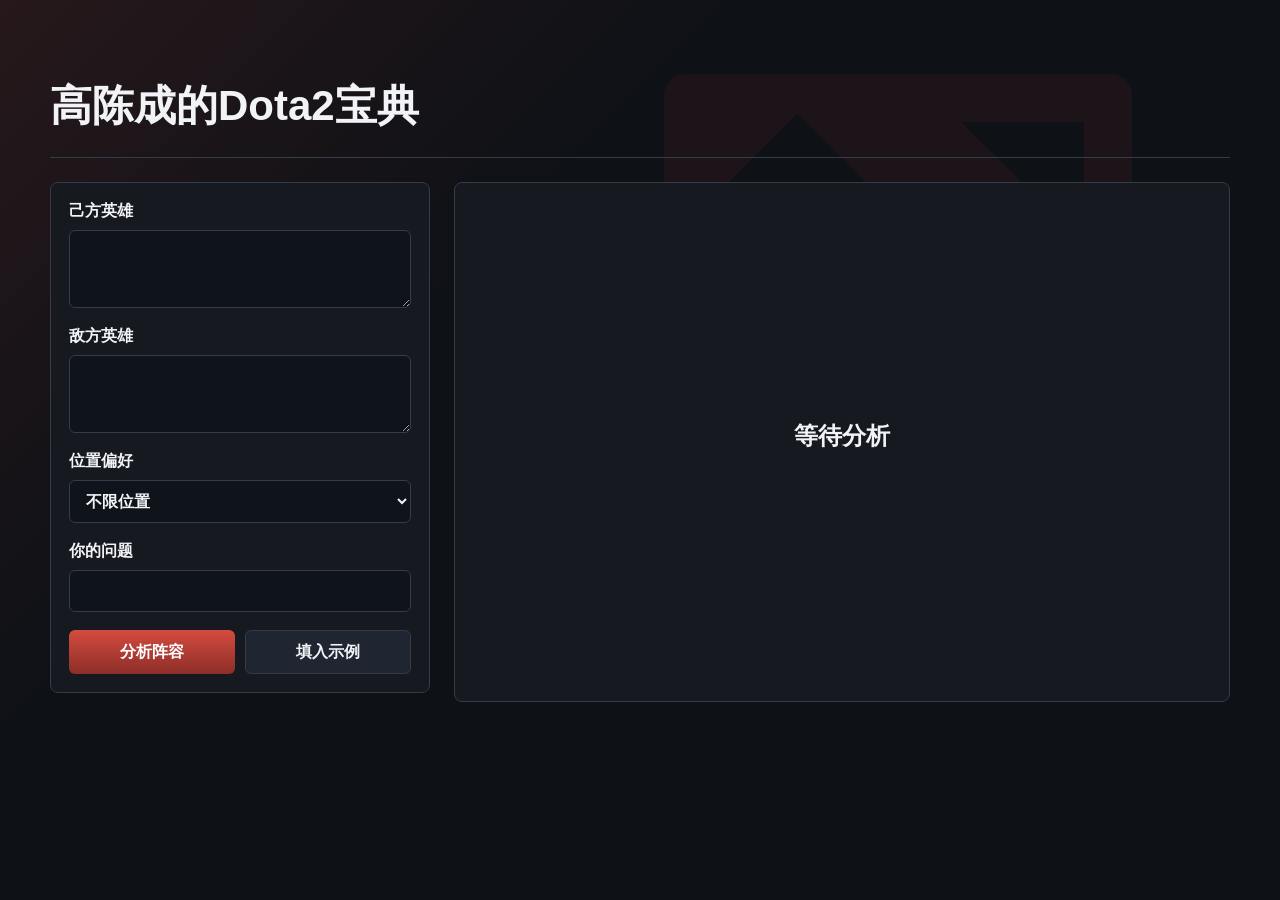
==== docs/index.html @ 35fe03dc "Add GitHub Pages static deployment" ====
<!doctype html>
<html lang="zh-CN">
  <head>
    <meta charset="utf-8" />
    <meta name="viewport" content="width=device-width, initial-scale=1" />
    <title>高陈成的Dota2宝典</title>
    <link rel="stylesheet" href="./style.css?v=pages1" />
  </head>
  <body>
    <main class="app-shell">
      <section class="hero-band">
        <div>
          <h1>高陈成的Dota2宝典</h1>
        </div>
      </section>

      <section class="workspace">
        <form id="agent-form" class="control-panel">
          <label>
            己方英雄
            <textarea name="allies" rows="3"></textarea>
          </label>

          <label>
            敌方英雄
            <textarea name="enemies" rows="3"></textarea>
          </label>

          <label>
            位置偏好
            <select name="role">
              <option value="flexible">不限位置</option>
              <option value="carry">一号位 / Carry</option>
              <option value="mid">二号位 / Mid</option>
              <option value="offlane">三号位 / Offlane</option>
              <option value="soft_support">四号位 / Soft Support</option>
              <option value="hard_support">五号位 / Hard Support</option>
            </select>
          </label>

          <label>
            你的问题
            <input name="question" type="text" />
          </label>

          <div class="button-row">
            <button type="submit">分析阵容</button>
            <button type="button" id="sample-button" class="secondary-button">填入示例</button>
          </div>
        </form>

        <section class="result-panel">
          <div id="empty-state" class="empty-state">
            <h2>等待分析</h2>
          </div>

          <div id="loading-state" class="loading-state hidden">
            <div class="spinner"></div>
            <span>分析中</span>
          </div>

          <div id="result" class="hidden">
            <div class="summary-grid">
              <div>
                <span class="metric-label">己方识别</span>
                <strong id="ally-count">0</strong>
              </div>
              <div>
                <span class="metric-label">敌方识别</span>
                <strong id="enemy-count">0</strong>
              </div>
              <div>
                <span class="metric-label">候选推荐</span>
                <strong id="recommend-count">0</strong>
              </div>
            </div>

            <h2>推荐英雄</h2>
            <div id="recommendations" class="recommendation-grid"></div>

            <h2>出装建议</h2>
            <div id="item-build" class="item-build"></div>

            <h2>阵容风险</h2>
            <ul id="risks" class="risk-list"></ul>

            <h2>完整回答</h2>
            <article id="answer" class="answer"></article>
          </div>
        </section>
      </section>
    </main>

    <script src="./app.js?v=pages1"></script>
  </body>
</html>
---- docs/style.css ----
:root {
  color-scheme: dark;
  --bg: #0e1116;
  --panel: #171b22;
  --panel-2: #202631;
  --line: #343b49;
  --text: #f1f3f6;
  --muted: #a9b0bc;
  --red: #d44b3f;
  --red-dark: #8d2e28;
  --gold: #d6a84f;
  --cyan: #65c6d8;
  --green: #78c77b;
}

* {
  box-sizing: border-box;
}

body {
  position: relative;
  margin: 0;
  min-height: 100vh;
  background:
    linear-gradient(135deg, rgba(212, 75, 63, 0.12), transparent 34%),
    var(--bg);
  color: var(--text);
  font-family: "Microsoft YaHei", "Segoe UI", Arial, sans-serif;
}

body::before {
  content: "";
  position: fixed;
  inset: 0;
  z-index: 0;
  pointer-events: none;
  background-image: url("./dota_logo.svg");
  background-repeat: no-repeat;
  background-position: right max(24px, 8vw) top 28px;
  background-size: min(48vw, 560px);
  opacity: 0.08;
}

button,
input,
select,
textarea {
  font: inherit;
}

.app-shell {
  position: relative;
  z-index: 1;
  width: min(1180px, calc(100% - 32px));
  margin: 0 auto;
  padding: 28px 0 40px;
}

.hero-band {
  min-height: 130px;
  display: flex;
  align-items: end;
  justify-content: space-between;
  gap: 28px;
  padding: 24px 0 28px;
  border-bottom: 1px solid var(--line);
}

h1,
h2,
p {
  margin-top: 0;
}

h1 {
  margin-bottom: 0;
  font-size: 42px;
  line-height: 1.1;
  letter-spacing: 0;
}

h2 {
  margin: 24px 0 12px;
  font-size: 18px;
  letter-spacing: 0;
}

.workspace {
  display: grid;
  grid-template-columns: 380px minmax(0, 1fr);
  gap: 24px;
  align-items: start;
  padding-top: 24px;
}

.control-panel,
.result-panel {
  border: 1px solid var(--line);
  border-radius: 8px;
  background: rgba(23, 27, 34, 0.92);
}

.control-panel {
  position: sticky;
  top: 18px;
  display: grid;
  gap: 18px;
  padding: 18px;
}

label {
  display: grid;
  gap: 8px;
  color: var(--text);
  font-weight: 700;
}

textarea,
input,
select {
  width: 100%;
  border: 1px solid var(--line);
  border-radius: 6px;
  background: #0f131a;
  color: var(--text);
  padding: 11px 12px;
  outline: none;
  resize: vertical;
}

textarea:focus,
input:focus,
select:focus {
  border-color: var(--cyan);
  box-shadow: 0 0 0 3px rgba(101, 198, 216, 0.14);
}

.button-row {
  display: grid;
  grid-template-columns: 1fr 1fr;
  gap: 10px;
}

button {
  min-height: 44px;
  border: 0;
  border-radius: 6px;
  background: linear-gradient(180deg, var(--red), var(--red-dark));
  color: white;
  font-weight: 800;
  cursor: pointer;
}

button:hover {
  filter: brightness(1.07);
}

button:disabled {
  cursor: wait;
  opacity: 0.64;
}

.secondary-button {
  border: 1px solid var(--line);
  background: var(--panel-2);
  color: var(--text);
}

.result-panel {
  min-height: 520px;
  padding: 20px;
}

.empty-state,
.loading-state {
  min-height: 450px;
  display: grid;
  place-content: center;
  text-align: center;
  color: var(--muted);
}

.empty-state h2 {
  margin-bottom: 8px;
  color: var(--text);
  font-size: 24px;
}

.hidden {
  display: none !important;
}

.spinner {
  width: 36px;
  height: 36px;
  margin: 0 auto 14px;
  border: 3px solid rgba(255, 255, 255, 0.18);
  border-top-color: var(--gold);
  border-radius: 999px;
  animation: spin 0.9s linear infinite;
}

@keyframes spin {
  to {
    transform: rotate(360deg);
  }
}

.summary-grid {
  display: grid;
  grid-template-columns: repeat(3, minmax(0, 1fr));
  gap: 12px;
}

.summary-grid > div {
  min-height: 80px;
  display: grid;
  align-content: center;
  gap: 6px;
  padding: 14px;
  border: 1px solid var(--line);
  border-radius: 8px;
  background: var(--panel-2);
}

.metric-label {
  color: var(--muted);
  font-size: 13px;
}

.summary-grid strong {
  font-size: 28px;
  color: var(--gold);
}

.recommendation-grid {
  display: grid;
  grid-template-columns: repeat(2, minmax(0, 1fr));
  gap: 14px;
}

.hero-card {
  display: grid;
  grid-template-columns: 92px minmax(0, 1fr);
  min-height: 128px;
  overflow: hidden;
  border: 1px solid var(--line);
  border-radius: 8px;
  background: #141922;
}

.hero-card img {
  width: 92px;
  height: 100%;
  object-fit: cover;
  background: #080a0e;
}

.hero-card-body {
  padding: 12px;
  min-width: 0;
}

.hero-title-row {
  display: flex;
  justify-content: space-between;
  gap: 10px;
  align-items: start;
}

.hero-name {
  margin: 0;
  font-size: 17px;
  line-height: 1.25;
  overflow-wrap: anywhere;
}

.score {
  flex: 0 0 auto;
  color: var(--gold);
  font-weight: 800;
}

.hero-meta {
  margin: 6px 0 8px;
  color: var(--muted);
  font-size: 13px;
}

.reason-list {
  margin: 0;
  padding-left: 18px;
  color: #d8dde5;
  font-size: 13px;
  line-height: 1.55;
}

.risk-list {
  display: grid;
  gap: 10px;
  margin: 0;
  padding: 0;
  list-style: none;
}

.item-build {
  display: grid;
  grid-template-columns: repeat(2, minmax(0, 1fr));
  gap: 12px;
}

.item-group {
  min-height: 92px;
  padding: 12px;
  border: 1px solid var(--line);
  border-radius: 8px;
  background: #141922;
}

.item-group h3 {
  margin: 0 0 10px;
  color: var(--gold);
  font-size: 15px;
}

.item-icons {
  display: flex;
  flex-wrap: wrap;
  gap: 8px;
}

.item-icon {
  display: inline-flex;
  width: 46px;
  height: 34px;
  align-items: center;
  justify-content: center;
  border: 1px solid rgba(214, 168, 79, 0.26);
  border-radius: 6px;
  background: #0c1016;
  overflow: hidden;
}

.item-icon:hover {
  border-color: rgba(214, 168, 79, 0.7);
  box-shadow: 0 0 0 3px rgba(214, 168, 79, 0.12);
}

.item-icon img {
  width: 100%;
  height: 100%;
  object-fit: cover;
  display: block;
}

.item-text-chip {
  display: inline-flex;
  align-items: center;
  min-height: 30px;
  padding: 5px 9px;
  border: 1px solid var(--line);
  border-radius: 6px;
  background: #0c1016;
  color: var(--muted);
  font-size: 13px;
  line-height: 1.35;
}

.item-meta-line {
  color: #e7ebf1;
  font-size: 14px;
}

.item-text-group ul {
  margin: 0;
  padding-left: 18px;
  color: #d8dde5;
  font-size: 13px;
  line-height: 1.6;
}

.item-text-group li + li {
  margin-top: 6px;
}

.item-empty {
  padding: 12px;
  border: 1px solid var(--line);
  border-radius: 8px;
  color: var(--muted);
}

.risk-list li,
.step-item {
  padding: 12px;
  border: 1px solid var(--line);
  border-radius: 8px;
  background: #141922;
  color: #d8dde5;
}

.steps {
  display: grid;
  gap: 10px;
}

.step-item strong {
  display: block;
  margin-bottom: 4px;
  color: var(--cyan);
}

.step-item p {
  margin-bottom: 6px;
  color: var(--muted);
}

.answer {
  padding: 16px;
  border: 1px solid var(--line);
  border-radius: 8px;
  background: #10141b;
  color: #e7ebf1;
  line-height: 1.72;
}

.answer h3 {
  margin: 18px 0 8px;
  color: var(--gold);
  font-size: 17px;
}

.answer h3:first-child {
  margin-top: 0;
}

.answer ul,
.answer ol {
  margin-top: 8px;
  padding-left: 22px;
}

.answer li {
  margin: 5px 0;
}

@media (max-width: 900px) {
  .hero-band {
    align-items: start;
    flex-direction: column;
  }

  .workspace {
    grid-template-columns: 1fr;
  }

  .control-panel {
    position: static;
  }
}

@media (max-width: 640px) {
  .app-shell {
    width: min(100% - 20px, 1180px);
    padding-top: 14px;
  }

  h1 {
    font-size: 32px;
  }

  .summary-grid,
  .recommendation-grid,
  .item-build,
  .button-row {
    grid-template-columns: 1fr;
  }

  .hero-card {
    grid-template-columns: 78px minmax(0, 1fr);
  }

  .hero-card img {
    width: 78px;
  }
}
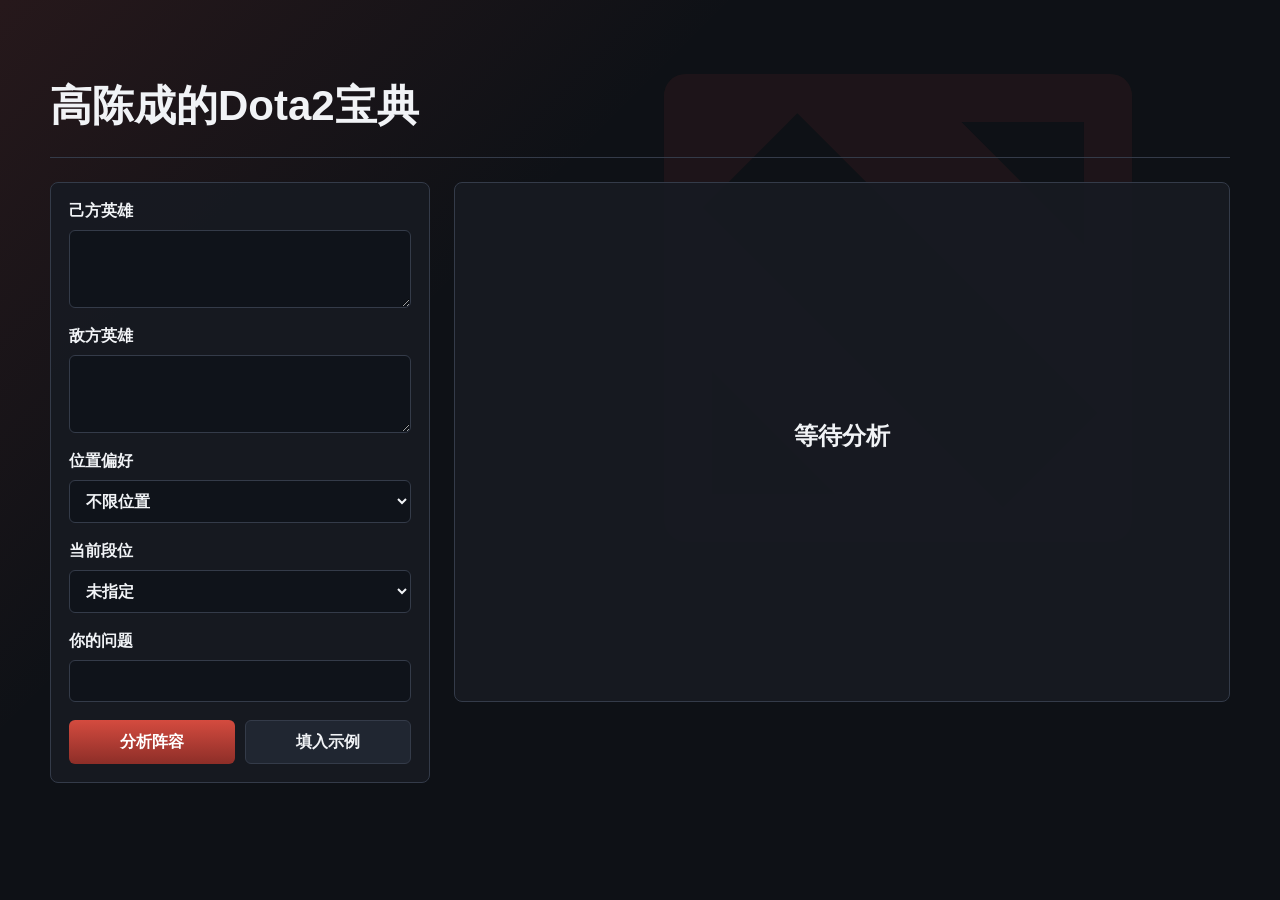
==== commit e5559ed7: "Add rank-aware Dota guidance" ====
--- a/docs/index.html
+++ b/docs/index.html
@@ -4,7 +4,7 @@
     <meta charset="utf-8" />
     <meta name="viewport" content="width=device-width, initial-scale=1" />
     <title>高陈成的Dota2宝典</title>
-    <link rel="stylesheet" href="./style.css?v=pages1" />
+    <link rel="stylesheet" href="./style.css?v=pages3" />
   </head>
   <body>
     <main class="app-shell">
@@ -35,6 +35,21 @@
               <option value="offlane">三号位 / Offlane</option>
               <option value="soft_support">四号位 / Soft Support</option>
               <option value="hard_support">五号位 / Hard Support</option>
+            </select>
+          </label>
+
+          <label>
+            当前段位
+            <select name="rank">
+              <option value="unknown">未指定</option>
+              <option value="herald">先锋</option>
+              <option value="guardian">卫士</option>
+              <option value="crusader">中军</option>
+              <option value="archon">统帅</option>
+              <option value="legend">传奇</option>
+              <option value="ancient">万古</option>
+              <option value="divine">超凡</option>
+              <option value="immortal">冠绝</option>
             </select>
           </label>
 
@@ -73,6 +88,10 @@
                 <span class="metric-label">候选推荐</span>
                 <strong id="recommend-count">0</strong>
               </div>
+              <div>
+                <span class="metric-label">当前段位</span>
+                <strong id="rank-value">未指定</strong>
+              </div>
             </div>
 
             <h2>推荐英雄</h2>
@@ -84,6 +103,9 @@
             <h2>阵容风险</h2>
             <ul id="risks" class="risk-list"></ul>
 
+            <h2>实战样本与个人理解</h2>
+            <div id="playbook" class="playbook-grid"></div>
+
             <h2>完整回答</h2>
             <article id="answer" class="answer"></article>
           </div>
@@ -91,6 +113,6 @@
       </section>
     </main>
 
-    <script src="./app.js?v=pages1"></script>
+    <script src="./app.js?v=pages3"></script>
   </body>
 </html>
--- a/docs/style.css
+++ b/docs/style.css
@@ -208,7 +208,7 @@
 
 .summary-grid {
   display: grid;
-  grid-template-columns: repeat(3, minmax(0, 1fr));
+  grid-template-columns: repeat(4, minmax(0, 1fr));
   gap: 12px;
 }
 
@@ -399,6 +399,71 @@
   color: #d8dde5;
 }
 
+.playbook-grid {
+  display: grid;
+  grid-template-columns: repeat(2, minmax(0, 1fr));
+  gap: 12px;
+}
+
+.playbook-card,
+.playbook-empty {
+  padding: 14px;
+  border: 1px solid var(--line);
+  border-radius: 8px;
+  background: #141922;
+}
+
+.playbook-card {
+  display: grid;
+  gap: 8px;
+}
+
+.playbook-meta {
+  color: var(--cyan);
+  font-size: 12px;
+  font-weight: 700;
+}
+
+.playbook-card h3 {
+  margin: 0;
+  color: var(--gold);
+  font-size: 16px;
+  line-height: 1.35;
+}
+
+.playbook-card p {
+  margin: 0;
+  color: #e7ebf1;
+  line-height: 1.65;
+}
+
+.playbook-card ul {
+  margin: 0;
+  padding-left: 18px;
+  color: #d8dde5;
+  font-size: 13px;
+  line-height: 1.6;
+}
+
+.tag-row {
+  display: flex;
+  flex-wrap: wrap;
+  gap: 6px;
+}
+
+.tag-row span {
+  padding: 3px 7px;
+  border: 1px solid rgba(101, 198, 216, 0.28);
+  border-radius: 999px;
+  color: var(--muted);
+  font-size: 12px;
+}
+
+.playbook-empty {
+  grid-column: 1 / -1;
+  color: var(--muted);
+}
+
 .steps {
   display: grid;
   gap: 10px;
@@ -472,6 +537,7 @@
   .summary-grid,
   .recommendation-grid,
   .item-build,
+  .playbook-grid,
   .button-row {
     grid-template-columns: 1fr;
   }
